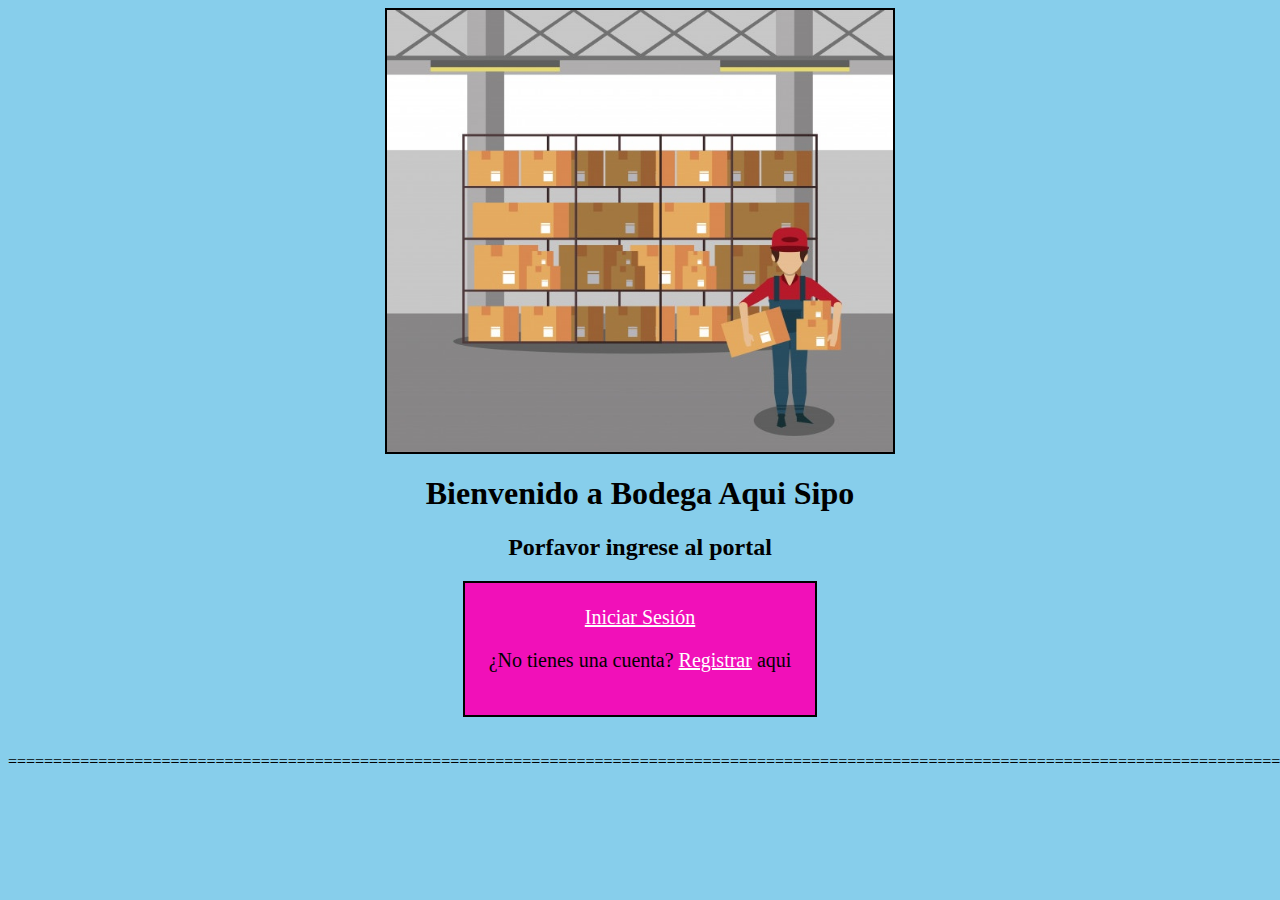
==== index.html @ 8d1f069f "Merge branch 'master' into xavier2" ====
<html lang="en">
<head>
    <meta charset="UTF-8">
    <meta name="viewport" content="width=device-width, initial-scale=1.0">
    <title>Bodega Aqui Sipo</title>
    <link rel="stylesheet" href="./css/BodegaAquiSipo.css">
</head>
<body>
    <img  src="./img/bodega.jpg" alt="Bodeguero" width="40%" height="50%" d>
    <div id="TextoBienvenida">
        <p><h1>Bienvenido a Bodega Aqui Sipo</h1>
            <h2>Porfavor ingrese al portal</h2>
            
        </p>
    </div>
    
    <div id="ingresoBienvenida">
        <br><a href="./loginBodeguero.html" >Iniciar Sesión</a><br>
        <p>
            ¿No tienes una cuenta?  <a href="./registro.html" >Registrar</a>  aqui
            
        </p><br>

    </div>

    <br><br>========================================================================================================================================================================= 
    
</body>
</html>
---- css/BodegaAquiSipo.css ----
a{
    color: rgb(255, 255, 255);
    text-align: center;
    font-size: 20px;
}
img{
    display: block;
    margin:auto;
    border: 2px solid black;
    
}
#ingresoBienvenida{
    
    background: rgb(241, 16, 185);
    text-align: center;
    font-size: 20px;
    margin-left: 455px;
    margin-right: 455px;    
    border: 2px solid black;  
}
#loginUsuario{
    background: rgb(224, 11, 189);
    text-align: center;
    border: 2px solid black;
    margin-left: 400px;
    margin-right: 400px; 
    font-size: 20px;
     
}
#textoBienvenida{
    text-align: center;
}
#registroBode{
    background: rgb(224, 11, 189);
    text-align: center;
    border: 2px solid black;
    margin-left: 400px;
    margin-right: 400px; 
    font-size: 20px;
}


bodega{
    background-color: cyan;
}
body{
    background-color:skyblue;
}
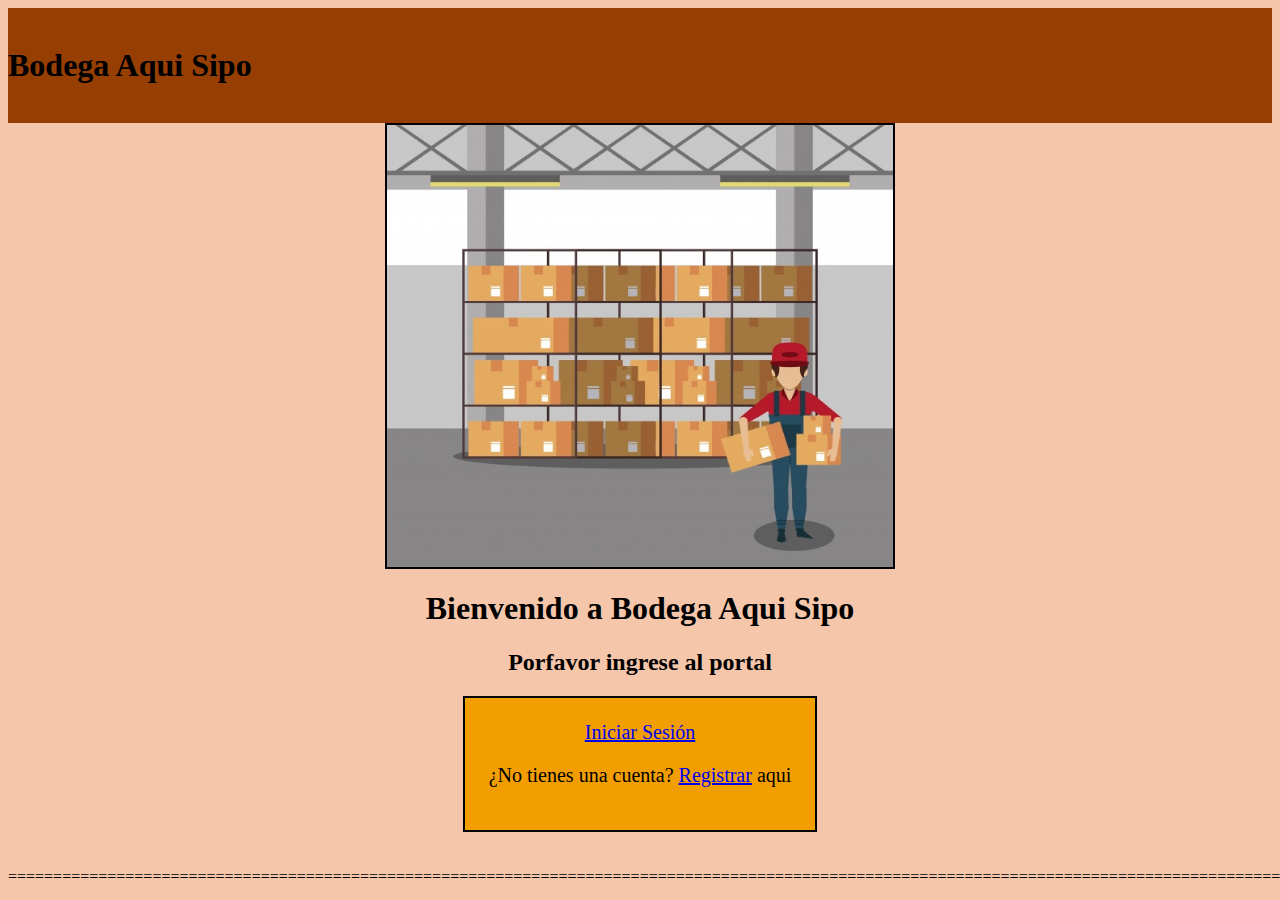
==== commit 95b0d583: "cambios de estilo" ====
--- a/index.html
+++ b/index.html
@@ -6,6 +6,15 @@
     <link rel="stylesheet" href="./css/BodegaAquiSipo.css">
 </head>
 <body>
+
+    <div class="navbar"> 
+        <div class="logo">
+            <h1>Bodega Aqui Sipo</h1>
+
+        </div>
+
+    </div>
+
     <img  src="./img/bodega.jpg" alt="Bodeguero" width="40%" height="50%" d>
     <div id="TextoBienvenida">
         <p><h1>Bienvenido a Bodega Aqui Sipo</h1>
--- a/css/BodegaAquiSipo.css
+++ b/css/BodegaAquiSipo.css
@@ -1,5 +1,5 @@
 a{
-    color: rgb(255, 255, 255);
+    color: black(255, 255, 255);
     text-align: center;
     font-size: 20px;
 }
@@ -11,7 +11,7 @@
 }
 #ingresoBienvenida{
     
-    background: rgb(241, 16, 185);
+    background: #f39e00;
     text-align: center;
     font-size: 20px;
     margin-left: 455px;
@@ -19,7 +19,7 @@
     border: 2px solid black;  
 }
 #loginUsuario{
-    background: rgb(224, 11, 189);
+    background: #f39e00(224, 11, 189);
     text-align: center;
     border: 2px solid black;
     margin-left: 400px;
@@ -31,7 +31,7 @@
     text-align: center;
 }
 #registroBode{
-    background: rgb(224, 11, 189);
+    background: #f39e00(224, 11, 189);
     text-align: center;
     border: 2px solid black;
     margin-left: 400px;
@@ -39,10 +39,26 @@
     font-size: 20px;
 }
 
+.navbar
+{
+    height: 115px;
+    background-color: rgb(151, 62, 3);
+    color: black;
+    display: flex;
+    align-items: center;
+    justify-content: space-between;
+}
+
+.container{
+    display: flex;
+    justify-content: center;
+    align-items: center;
+    flex-direction: column;
+}
 
 bodega{
-    background-color: cyan;
+    background-color: rgb(245, 212, 175);
 }
 body{
-    background-color:skyblue;
-}+    background-color:rgb(245, 198, 170);
+}
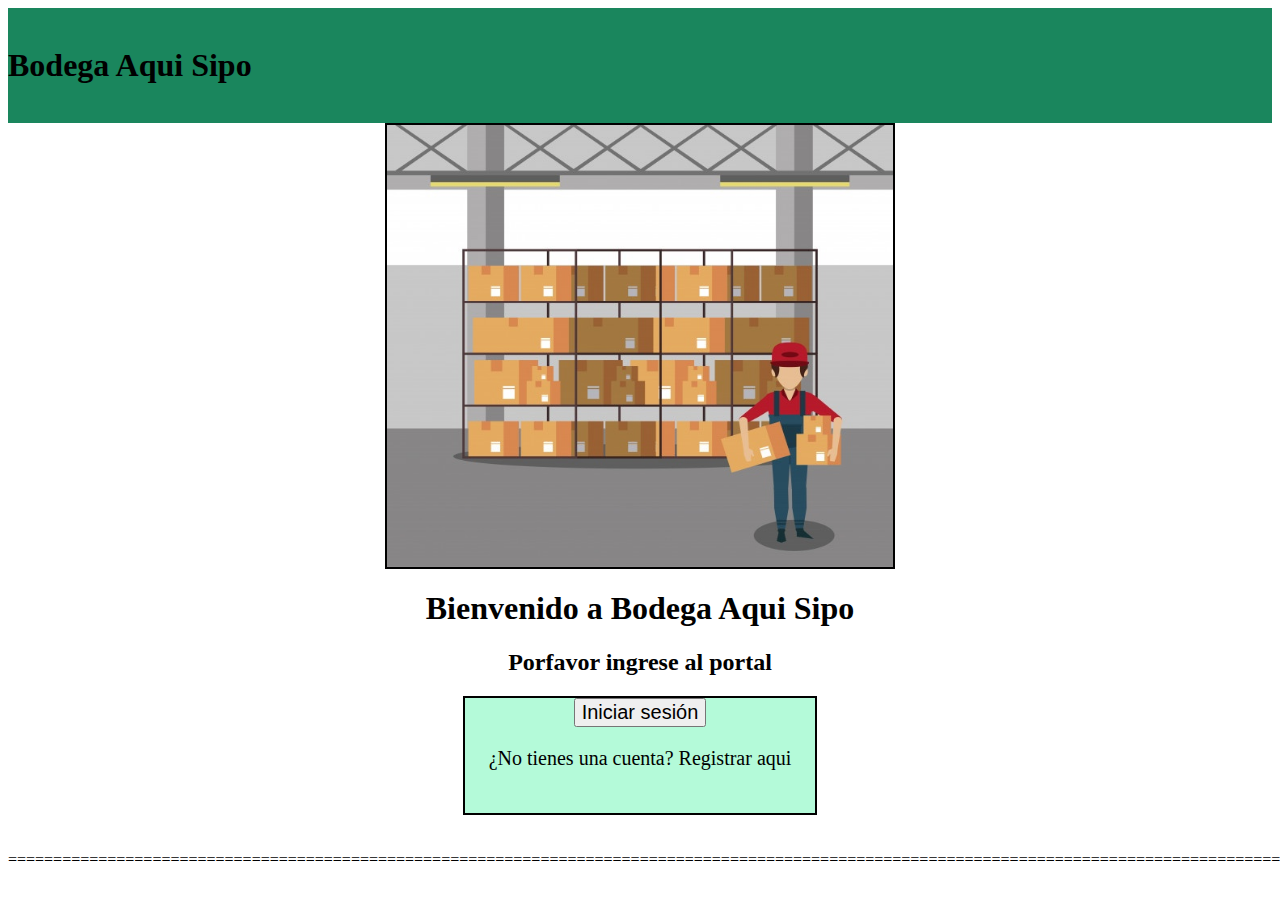
==== commit 6890f59b: "cambios de interfaz" ====
--- a/index.html
+++ b/index.html
@@ -2,8 +2,9 @@
 <head>
     <meta charset="UTF-8">
     <meta name="viewport" content="width=device-width, initial-scale=1.0">
-    <title>Bodega Aqui Sipo</title>
+    <title>Bodega Aqui Sipo</title><link href="https://cdn.jsdelivr.net/npm/bootstrap@5.0.0-beta1/dist/css/bootstrap.min.css" rel="stylesheet" integrity="sha384-giJF6kkoqNQ00vy+HMDP7azOuL0xtbfIcaT9wjKHr8RbDVddVHyTfAAsrekwKmP1" crossorigin="anonymous">
     <link rel="stylesheet" href="./css/BodegaAquiSipo.css">
+    
 </head>
 <body>
 
@@ -24,7 +25,7 @@
     </div>
     
     <div id="ingresoBienvenida">
-        <br><a href="./loginBodeguero.html" >Iniciar Sesión</a><br>
+        <button type="button" class="btn btn-success"><a href="./loginBodeguero.html" >Iniciar sesión</a></button>
         <p>
             ¿No tienes una cuenta?  <a href="./registro.html" >Registrar</a>  aqui
             
--- a/css/BodegaAquiSipo.css
+++ b/css/BodegaAquiSipo.css
@@ -11,7 +11,7 @@
 }
 #ingresoBienvenida{
     
-    background: #f39e00;
+    background:  #b4fad9;
     text-align: center;
     font-size: 20px;
     margin-left: 455px;
@@ -19,7 +19,7 @@
     border: 2px solid black;  
 }
 #loginUsuario{
-    background: #f39e00(224, 11, 189);
+    background: #b4fad9(224, 11, 189);
     text-align: center;
     border: 2px solid black;
     margin-left: 400px;
@@ -31,7 +31,7 @@
     text-align: center;
 }
 #registroBode{
-    background: #f39e00(224, 11, 189);
+    background: #000000(224, 11, 189);
     text-align: center;
     border: 2px solid black;
     margin-left: 400px;
@@ -42,7 +42,7 @@
 .navbar
 {
     height: 115px;
-    background-color: rgb(151, 62, 3);
+    background-color:#1a865d;
     color: black;
     display: flex;
     align-items: center;
@@ -57,8 +57,16 @@
 }
 
 bodega{
-    background-color: rgb(245, 212, 175);
+    background-color:#fff;
 }
 body{
-    background-color:rgb(245, 198, 170);
+    background-color: #fff;
 }
+
+a{text-decoration: none; color: rgb(0, 0, 0);}
+.button-container{
+    display:grid;
+    gap: 140px;
+    grid-template-columns: 0.1fr 1fr;
+    width: 100%;
+}
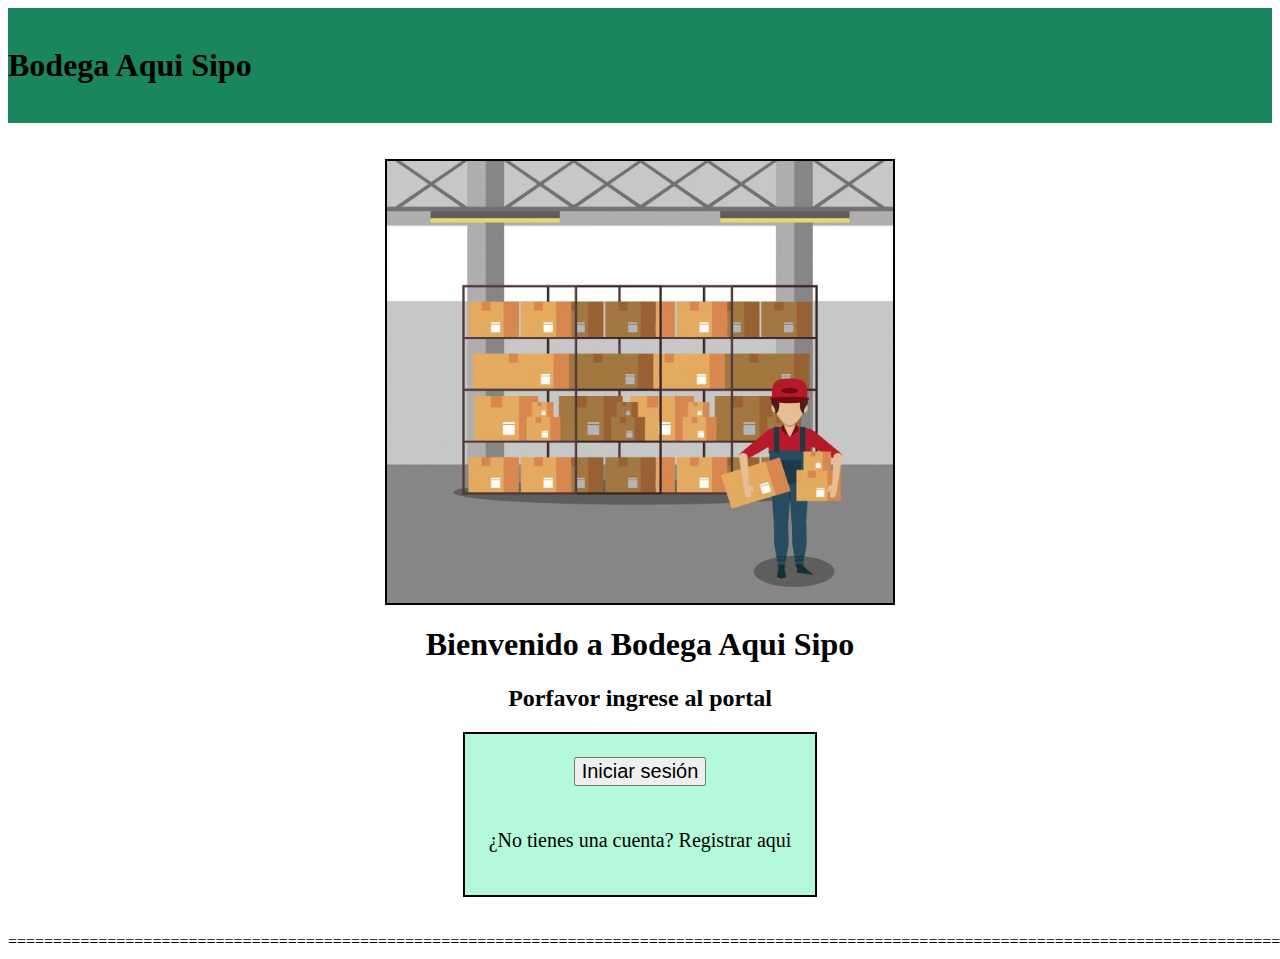
==== commit e12d6fdc: "edit index" ====
--- a/index.html
+++ b/index.html
@@ -16,7 +16,7 @@
 
     </div>
 
-    <img  src="./img/bodega.jpg" alt="Bodeguero" width="40%" height="50%" d>
+    <br><br><img  src="./img/bodega.jpg" alt="Bodeguero" width="40%" height="50%" d>
     <div id="TextoBienvenida">
         <p><h1>Bienvenido a Bodega Aqui Sipo</h1>
             <h2>Porfavor ingrese al portal</h2>
@@ -24,16 +24,16 @@
         </p>
     </div>
     
-    <div id="ingresoBienvenida">
-        <button type="button" class="btn btn-success"><a href="./loginBodeguero.html" >Iniciar sesión</a></button>
-        <p>
+    <div class="ingresoBienvenida">
+        <br><button type="button" class="btn btn-success"><a href="./loginBodeguero.html" >Iniciar sesión</a></button>
+        <br><br><p>
             ¿No tienes una cuenta?  <a href="./registro.html" >Registrar</a>  aqui
             
         </p><br>
 
     </div>
 
-    <br><br>========================================================================================================================================================================= 
+    <br><br>================================================================================================================================================================================================== 
     
 </body>
 </html>--- a/css/BodegaAquiSipo.css
+++ b/css/BodegaAquiSipo.css
@@ -1,5 +1,5 @@
 a{
-    color: black(255, 255, 255);
+    color: black;
     text-align: center;
     font-size: 20px;
 }
@@ -9,7 +9,7 @@
     border: 2px solid black;
     
 }
-#ingresoBienvenida{
+.ingresoBienvenida{
     
     background:  #b4fad9;
     text-align: center;
@@ -30,13 +30,15 @@
 #textoBienvenida{
     text-align: center;
 }
-#registroBode{
+.registroBode{
     background: #000000(224, 11, 189);
     text-align: center;
     border: 2px solid black;
     margin-left: 400px;
     margin-right: 400px; 
     font-size: 20px;
+    
+
 }
 
 .navbar
@@ -69,4 +71,20 @@
     gap: 140px;
     grid-template-columns: 0.1fr 1fr;
     width: 100%;
+    padding-left: 520px;
+    
 }
+input{
+    font-size: 18px;
+    height: 40px;
+    width: 400px;
+    text-align: center;
+    
+}
+.btnInicio{
+    float: right;
+    padding-right: 40px;
+}
+
+
+
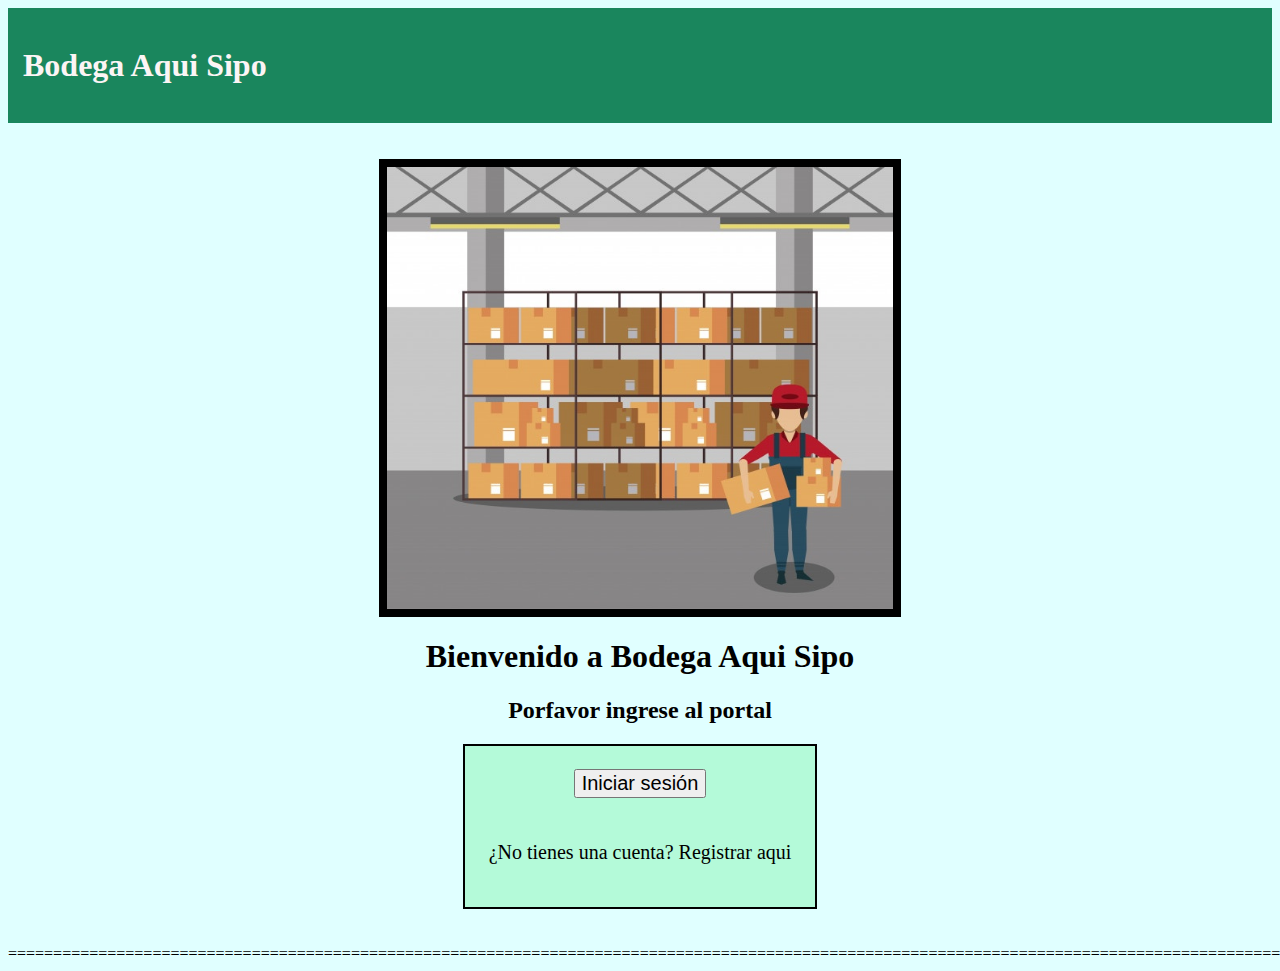
==== commit 2b0d4e49: "cambios color" ====
--- a/index.html
+++ b/index.html
@@ -2,8 +2,9 @@
 <head>
     <meta charset="UTF-8">
     <meta name="viewport" content="width=device-width, initial-scale=1.0">
-    <title>Bodega Aqui Sipo</title><link href="https://cdn.jsdelivr.net/npm/bootstrap@5.0.0-beta1/dist/css/bootstrap.min.css" rel="stylesheet" integrity="sha384-giJF6kkoqNQ00vy+HMDP7azOuL0xtbfIcaT9wjKHr8RbDVddVHyTfAAsrekwKmP1" crossorigin="anonymous">
-    <link rel="stylesheet" href="./css/BodegaAquiSipo.css">
+    <title>Bodega Aqui Sipo</title><link href="https://cdn.jsdelivr.net/npm/bootstrap@5.0.0-beta1/dist/css/bootstrap.min.css" rel="stylesheet" 
+        integrity="sha384-giJF6kkoqNQ00vy+HMDP7azOuL0xtbfIcaT9wjKHr8RbDVddVHyTfAAsrekwKmP1" crossorigin="anonymous">
+        <link rel="stylesheet" href="./css/BodegaAquiSipo.css">
     
 </head>
 <body>
--- a/css/BodegaAquiSipo.css
+++ b/css/BodegaAquiSipo.css
@@ -6,7 +6,7 @@
 img{
     display: block;
     margin:auto;
-    border: 2px solid black;
+    border: 8px solid black;
     
 }
 .ingresoBienvenida{
@@ -18,8 +18,8 @@
     margin-right: 455px;    
     border: 2px solid black;  
 }
-#loginUsuario{
-    background: #b4fad9(224, 11, 189);
+.loginUsuario{
+    background-color:#b4fad9;
     text-align: center;
     border: 2px solid black;
     margin-left: 400px;
@@ -45,10 +45,11 @@
 {
     height: 115px;
     background-color:#1a865d;
-    color: black;
+    color: rgb(252, 245, 245);
     display: flex;
     align-items: center;
     justify-content: space-between;
+    padding-left: 15px;
 }
 
 .container{
@@ -62,7 +63,8 @@
     background-color:#fff;
 }
 body{
-    background-color: #fff;
+
+    background-color:lightcyan;
 }
 
 a{text-decoration: none; color: rgb(0, 0, 0);}
@@ -85,6 +87,16 @@
     float: right;
     padding-right: 40px;
 }
+.selector{
+    margin-left: 20px;
+    font-size: 18px;
+    width: 500px;
+}
+#tblCrud{
+    background-color:#1a865d;
+
+    
+}
 
 
 
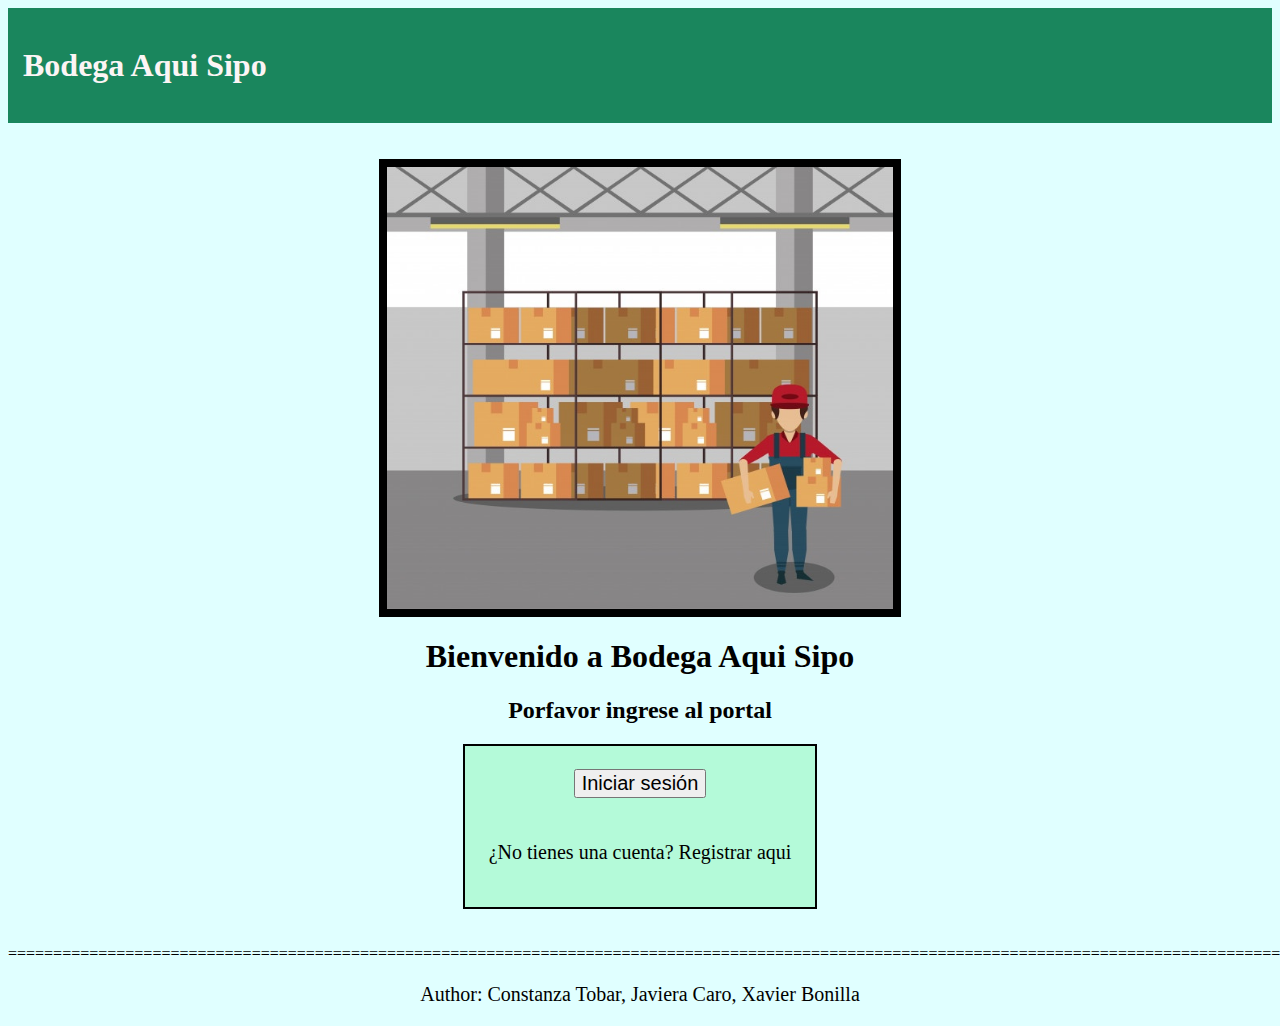
==== commit 05d6f519: "cambios finales" ====
--- a/index.html
+++ b/index.html
@@ -34,7 +34,14 @@
 
     </div>
 
-    <br><br>================================================================================================================================================================================================== 
-    
+    <br><br>
+    <div class="separador">
+        ==================================================================================================================================================================================================
+    </div> 
+    <footer>
+        <p>Author: Constanza Tobar, Javiera Caro, Xavier Bonilla </p>
+        <p></p>
+    </footer>
+
 </body>
 </html>--- a/css/BodegaAquiSipo.css
+++ b/css/BodegaAquiSipo.css
@@ -25,6 +25,7 @@
     margin-left: 400px;
     margin-right: 400px; 
     font-size: 20px;
+    
      
 }
 #textoBienvenida{
@@ -37,6 +38,7 @@
     margin-left: 400px;
     margin-right: 400px; 
     font-size: 20px;
+    background-color:  #b4fad9;
     
 
 }
@@ -97,6 +99,15 @@
 
     
 }
+.formulario__register{
+    background-color: #b4fad9;
+}
+footer{
+    text-align: center;
+    font-size: 20px;
+}
+.separador{
+    text-align: center;
+    
+}
 
-
-
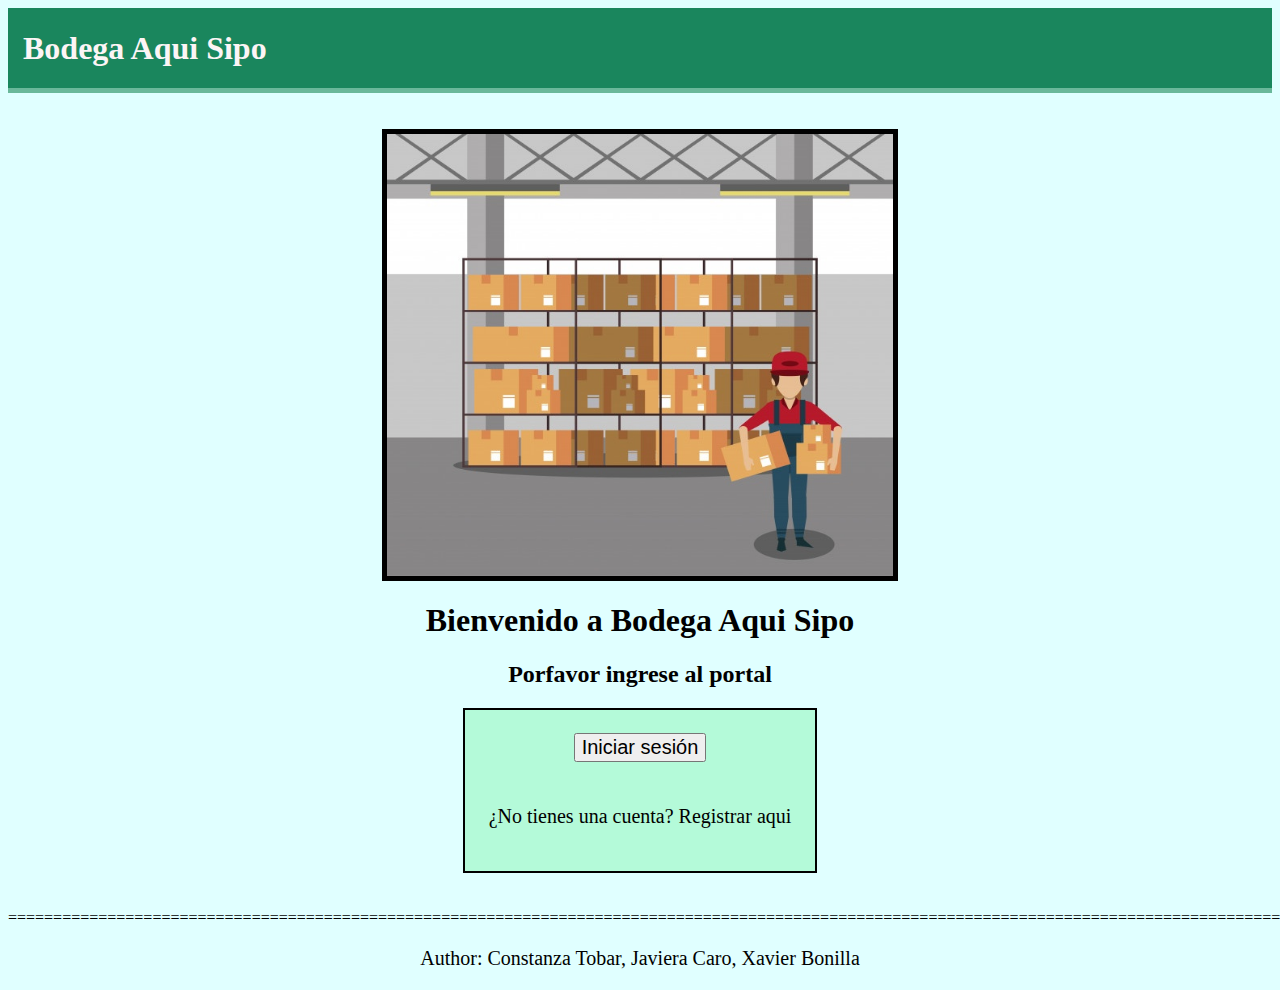
==== commit 97d59376: "edit" ====
--- a/index.html
+++ b/index.html
@@ -1,15 +1,17 @@
 <html lang="en">
+
 <head>
     <meta charset="UTF-8">
     <meta name="viewport" content="width=device-width, initial-scale=1.0">
-    <title>Bodega Aqui Sipo</title><link href="https://cdn.jsdelivr.net/npm/bootstrap@5.0.0-beta1/dist/css/bootstrap.min.css" rel="stylesheet" 
-        integrity="sha384-giJF6kkoqNQ00vy+HMDP7azOuL0xtbfIcaT9wjKHr8RbDVddVHyTfAAsrekwKmP1" crossorigin="anonymous">
-        <link rel="stylesheet" href="./css/BodegaAquiSipo.css">
-    
+    <title>Bodega Aqui Sipo</title>
+    <link href="https://cdn.jsdelivr.net/npm/bootstrap@5.0.0-beta1/dist/css/bootstrap.min.css" rel="stylesheet" integrity="sha384-giJF6kkoqNQ00vy+HMDP7azOuL0xtbfIcaT9wjKHr8RbDVddVHyTfAAsrekwKmP1" crossorigin="anonymous">
+    <link rel="stylesheet" href="./css/BodegaAquiSipo.css">
+
 </head>
+
 <body>
 
-    <div class="navbar"> 
+    <div class="navbar">
         <div class="logo">
             <h1>Bodega Aqui Sipo</h1>
 
@@ -17,19 +19,22 @@
 
     </div>
 
-    <br><br><img  src="./img/bodega.jpg" alt="Bodeguero" width="40%" height="50%" d>
+    <span class="linea"></span>
+    <br><br><img src="./img/bodega.jpg" alt="Bodeguero" width="40%" height="50%" d>
     <div id="TextoBienvenida">
-        <p><h1>Bienvenido a Bodega Aqui Sipo</h1>
+        <p>
+            <h1>Bienvenido a Bodega Aqui Sipo</h1>
             <h2>Porfavor ingrese al portal</h2>
-            
+
         </p>
     </div>
-    
+
     <div class="ingresoBienvenida">
         <br><button type="button" class="btn btn-success"><a href="./loginBodeguero.html" >Iniciar sesión</a></button>
-        <br><br><p>
-            ¿No tienes una cuenta?  <a href="./registro.html" >Registrar</a>  aqui
-            
+        <br><br>
+        <p>
+            ¿No tienes una cuenta? <a href="./registro.html">Registrar</a> aqui
+
         </p><br>
 
     </div>
@@ -37,11 +42,12 @@
     <br><br>
     <div class="separador">
         ==================================================================================================================================================================================================
-    </div> 
+    </div>
     <footer>
         <p>Author: Constanza Tobar, Javiera Caro, Xavier Bonilla </p>
         <p></p>
     </footer>
 
 </body>
+
 </html>--- a/css/BodegaAquiSipo.css
+++ b/css/BodegaAquiSipo.css
@@ -1,52 +1,74 @@
-a{
+a {
     color: black;
     text-align: center;
     font-size: 20px;
 }
-img{
+
+img {
     display: block;
-    margin:auto;
-    border: 8px solid black;
-    
+    margin: auto;
+    border: 5px solid black;
 }
-.ingresoBienvenida{
-    
-    background:  #b4fad9;
+
+.linea {
+    background: #6ab89a;
+    height: 5px;
+    width: 100%;
+    display: block;
+}
+
+.galeria {
+    display: grid;
+    grid-template-columns: repeat(auto-fit, minmax(350px, 1fr));
+    width: 95%;
+    margin: auto;
+    grid-gap: 10px;
+    padding: 40px 0;
+    overflow: hidden;
+}
+
+.galeria img {
+    width: 100%;
+    vertical-align: top;
+    height: 300px;
+    object-fit: cover;
+}
+
+.ingresoBienvenida {
+    background: #b4fad9;
     text-align: center;
     font-size: 20px;
     margin-left: 455px;
-    margin-right: 455px;    
-    border: 2px solid black;  
+    margin-right: 455px;
+    border: 2px solid black;
 }
-.loginUsuario{
-    background-color:#b4fad9;
+
+.loginUsuario {
+    background-color: #b4fad9;
     text-align: center;
     border: 2px solid black;
     margin-left: 400px;
-    margin-right: 400px; 
+    margin-right: 400px;
     font-size: 20px;
-    
-     
 }
-#textoBienvenida{
+
+#textoBienvenida {
     text-align: center;
 }
-.registroBode{
+
+.registroBode {
     background: #000000(224, 11, 189);
     text-align: center;
     border: 2px solid black;
     margin-left: 400px;
-    margin-right: 400px; 
+    margin-right: 400px;
     font-size: 20px;
-    background-color:  #b4fad9;
-    
-
+    background-color: #b4fad9;
 }
 
-.navbar
-{
-    height: 115px;
-    background-color:#1a865d;
+.navbar {
+    height: 80px;
+    background-color: #1a865d;
     color: rgb(252, 245, 245);
     display: flex;
     align-items: center;
@@ -54,60 +76,81 @@
     padding-left: 15px;
 }
 
-.container{
+.container {
     display: flex;
     justify-content: center;
     align-items: center;
     flex-direction: column;
 }
 
-bodega{
-    background-color:#fff;
-}
-body{
-
-    background-color:lightcyan;
+bodega {
+    background-color: #fff;
 }
 
-a{text-decoration: none; color: rgb(0, 0, 0);}
-.button-container{
-    display:grid;
+body {
+    background-color: lightcyan;
+}
+
+a {
+    text-decoration: none;
+    color: rgb(0, 0, 0);
+}
+
+.button-container {
+    display: grid;
     gap: 140px;
     grid-template-columns: 0.1fr 1fr;
     width: 100%;
     padding-left: 520px;
-    
 }
-input{
+
+input {
     font-size: 18px;
     height: 40px;
     width: 400px;
     text-align: center;
-    
 }
-.btnInicio{
+
+.btnInicio {
     float: right;
     padding-right: 40px;
 }
-.selector{
+
+.selector {
     margin-left: 20px;
     font-size: 18px;
     width: 500px;
 }
-#tblCrud{
-    background-color:#1a865d;
 
-    
+#tblCrud {
+    background-color: #1a865d;
 }
-.formulario__register{
+
+.formulario__register {
     background-color: #b4fad9;
 }
-footer{
+
+footer {
     text-align: center;
     font-size: 20px;
 }
-.separador{
+
+.separador {
     text-align: center;
-    
 }
 
+.bodegaBuscar {
+    background-color: #b4fad9;
+    text-align: center;
+    font-size: 15px;
+    width: 1000px;
+    border: 2px solid black;
+}
+
+.listadoFiltro {
+    background-color: #b4fad9;
+    text-align: center;
+    font-size: 15px;
+    width: 1000px;
+    border: 2px solid black;
+}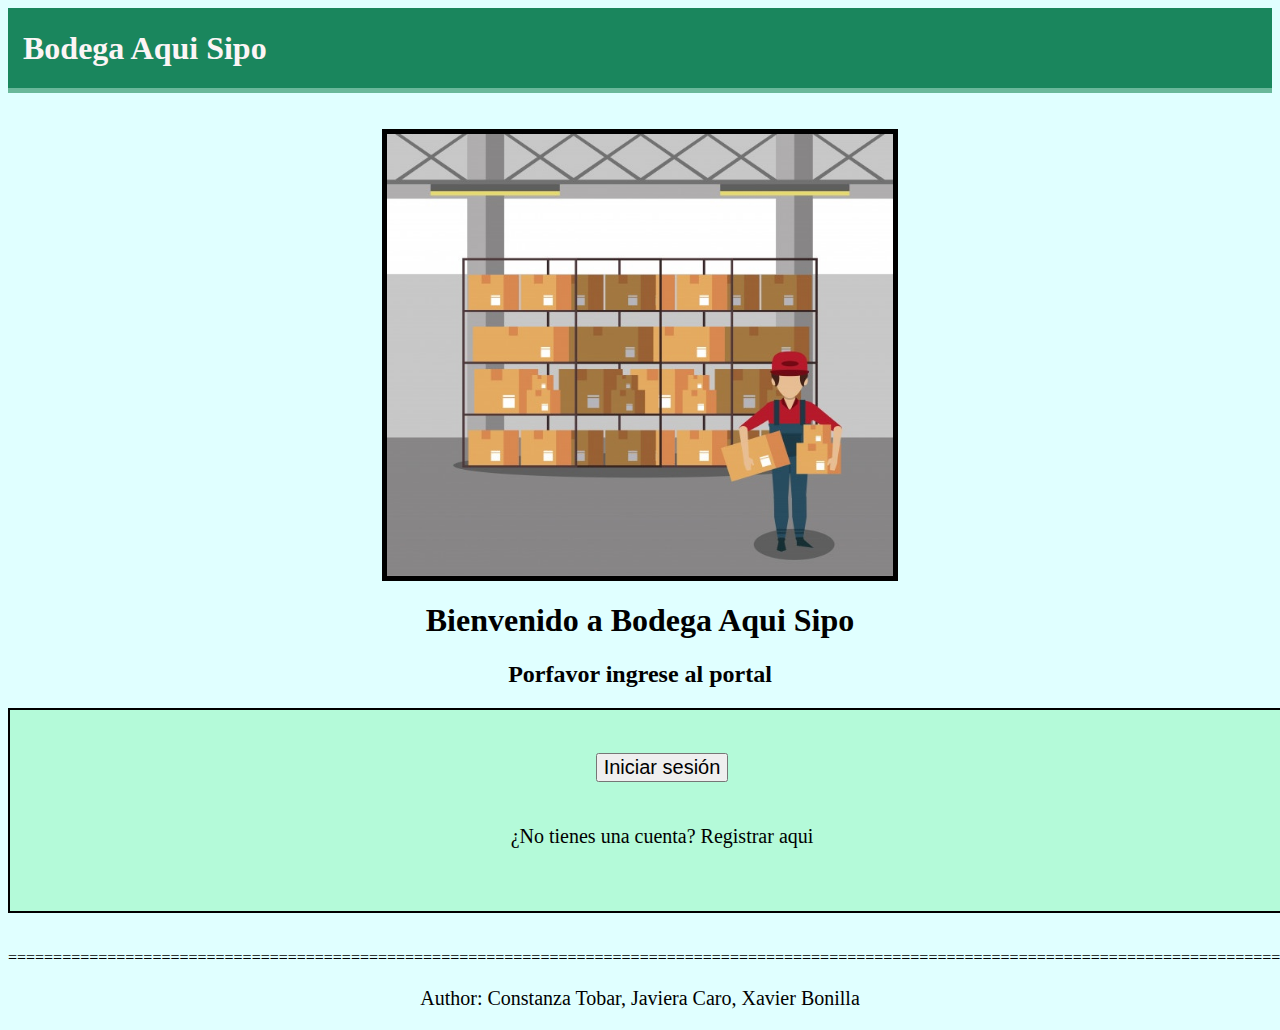
==== commit 8a470e08: "responsive2" ====
--- a/index.html
+++ b/index.html
@@ -29,7 +29,7 @@
         </p>
     </div>
 
-    <div class="ingresoBienvenida">
+    <div class="ingresoBienvenida responsive">
         <br><button type="button" class="btn btn-success"><a href="./loginBodeguero.html" >Iniciar sesión</a></button>
         <br><br>
         <p>
--- a/css/BodegaAquiSipo.css
+++ b/css/BodegaAquiSipo.css
@@ -1,156 +1,195 @@
-a {
-    color: black;
-    text-align: center;
-    font-size: 20px;
-}
-
-img {
-    display: block;
-    margin: auto;
-    border: 5px solid black;
-}
-
-.linea {
-    background: #6ab89a;
-    height: 5px;
-    width: 100%;
-    display: block;
-}
-
-.galeria {
-    display: grid;
-    grid-template-columns: repeat(auto-fit, minmax(350px, 1fr));
-    width: 95%;
-    margin: auto;
-    grid-gap: 10px;
-    padding: 40px 0;
-    overflow: hidden;
-}
-
-.galeria img {
-    width: 100%;
-    vertical-align: top;
-    height: 300px;
-    object-fit: cover;
-}
-
-.ingresoBienvenida {
-    background: #b4fad9;
-    text-align: center;
-    font-size: 20px;
-    margin-left: 455px;
-    margin-right: 455px;
-    border: 2px solid black;
-}
-
-.loginUsuario {
-    background-color: #b4fad9;
-    text-align: center;
-    border: 2px solid black;
-    margin-left: 400px;
-    margin-right: 400px;
-    font-size: 20px;
-}
-
-#textoBienvenida {
-    text-align: center;
-}
-
-.registroBode {
-    background: #000000(224, 11, 189);
-    text-align: center;
-    border: 2px solid black;
-    margin-left: 400px;
-    margin-right: 400px;
-    font-size: 20px;
-    background-color: #b4fad9;
-}
-
-.navbar {
-    height: 80px;
-    background-color: #1a865d;
-    color: rgb(252, 245, 245);
-    display: flex;
-    align-items: center;
-    justify-content: space-between;
-    padding-left: 15px;
-}
-
-.container {
-    display: flex;
-    justify-content: center;
-    align-items: center;
-    flex-direction: column;
-}
-
-bodega {
-    background-color: #fff;
-}
-
-body {
-    background-color: lightcyan;
-}
-
-a {
-    text-decoration: none;
-    color: rgb(0, 0, 0);
-}
-
-.button-container {
-    display: grid;
-    gap: 140px;
-    grid-template-columns: 0.1fr 1fr;
-    width: 100%;
-    padding-left: 520px;
-}
-
-input {
-    font-size: 18px;
-    height: 40px;
-    width: 400px;
-    text-align: center;
-}
-
-.btnInicio {
-    float: right;
-    padding-right: 40px;
-}
-
-.selector {
-    margin-left: 20px;
-    font-size: 18px;
-    width: 500px;
-}
-
-#tblCrud {
-    background-color: #1a865d;
-}
-
-.formulario__register {
-    background-color: #b4fad9;
-}
-
-footer {
-    text-align: center;
-    font-size: 20px;
-}
-
-.separador {
-    text-align: center;
-}
-
-.bodegaBuscar {
-    background-color: #b4fad9;
-    text-align: center;
-    font-size: 15px;
-    width: 1000px;
-    border: 2px solid black;
-}
-
-.listadoFiltro {
-    background-color: #b4fad9;
-    text-align: center;
-    font-size: 15px;
-    width: 1000px;
-    border: 2px solid black;
-}+            a {
+                color: rgb(41, 37, 37);
+                text-align: center;
+                font-size: 20px;
+            }
+            
+            img {
+                display: block;
+                margin: auto;
+                border: 5px solid black;
+            }
+            
+            main {
+                width: 100%;
+                padding: 20px;
+                margin: auto;
+                margin-top: 100px;
+            }
+            
+            .linea {
+                background: #6ab89a;
+                height: 5px;
+                width: 100%;
+                display: block;
+            }
+            
+            .galeria {
+                display: grid;
+                grid-template-columns: repeat(auto-fit, minmax(350px, 1fr));
+                width: 95%;
+                margin: auto;
+                grid-gap: 10px;
+                padding: 40px 0;
+                overflow: hidden;
+            }
+            
+            .galeria img {
+                width: 100%;
+                vertical-align: top;
+                height: 300px;
+                object-fit: cover;
+            }
+            
+            .contenedor__todo {
+                width: 100%;
+                max-width: 800px;
+                margin: auto;
+                position: relative;
+            }
+            
+            .ingresoBienvenida {
+                background: #b4fad9;
+                text-align: center;
+                font-size: 20px;
+                margin-left: 455px;
+                margin-right: 455px;
+                border: 2px solid black;
+                width: 100%;
+                padding: 20px;
+                margin: auto;
+            }
+            
+            .loginUsuario {
+                background-color: #b4fad9;
+                text-align: center;
+                border: 2px solid black;
+                margin-left: 400px;
+                margin-right: 400px;
+                font-size: 20px;
+            }
+            
+            #textoBienvenida {
+                text-align: center;
+            }
+            
+            .registroBode {
+                background: #000000(224, 11, 189);
+                text-align: center;
+                border: 2px solid black;
+                margin-left: 400px;
+                margin-right: 400px;
+                font-size: 20px;
+                background-color: #b4fad9;
+            }
+            
+            .navbar {
+                height: 80px;
+                background-color: #1a865d;
+                color: rgb(252, 245, 245);
+                display: flex;
+                align-items: center;
+                justify-content: space-between;
+                padding-left: 15px;
+            }
+            
+            .container {
+                display: flex;
+                justify-content: center;
+                align-items: center;
+                flex-direction: column;
+            }
+            
+            bodega {
+                background-color: #fff;
+            }
+            
+            body {
+                background-color: lightcyan;
+            }
+            
+            a {
+                text-decoration: none;
+                color: rgb(0, 0, 0);
+            }
+            
+            .button-container {
+                display: grid;
+                gap: 140px;
+                grid-template-columns: 0.1fr 1fr;
+                width: 100%;
+                padding-left: 520px;
+            }
+            
+            input {
+                font-size: 18px;
+                height: 40px;
+                width: 400px;
+                text-align: center;
+            }
+            
+            .btnInicio {
+                float: right;
+                padding-right: 40px;
+            }
+            
+            .selector {
+                margin-left: 20px;
+                font-size: 18px;
+                width: 500px;
+            }
+            
+            #tblCrud {
+                background-color: #1a865d;
+            }
+            
+            .formulario__register {
+                background-color: #b4fad9;
+            }
+            
+            footer {
+                text-align: center;
+                font-size: 20px;
+            }
+            
+            .separador {
+                text-align: center;
+            }
+            
+            .bodegaBuscar {
+                background-color: #b4fad9;
+                text-align: center;
+                font-size: 15px;
+                width: 1000px;
+                border: 2px solid black;
+            }
+            
+            .listadoFiltro {
+                background-color: #b4fad9;
+                text-align: center;
+                font-size: 15px;
+                width: 1000px;
+                border: 2px solid black;
+            }
+            
+            @media screen and (max-width: 850px) {
+                main {
+                    margin-top: 50px;
+                }
+                .loginUsuario {
+                    top: -10px;
+                    left: -5px;
+                    margin: auto;
+                }
+                .loginUsuario form {
+                    position: relative;
+                }
+                .formulario__register {
+                    top: -10px;
+                    left: -5px;
+                    margin: auto;
+                }
+                .formulario__register form {
+                    position: relative;
+                }
+            }